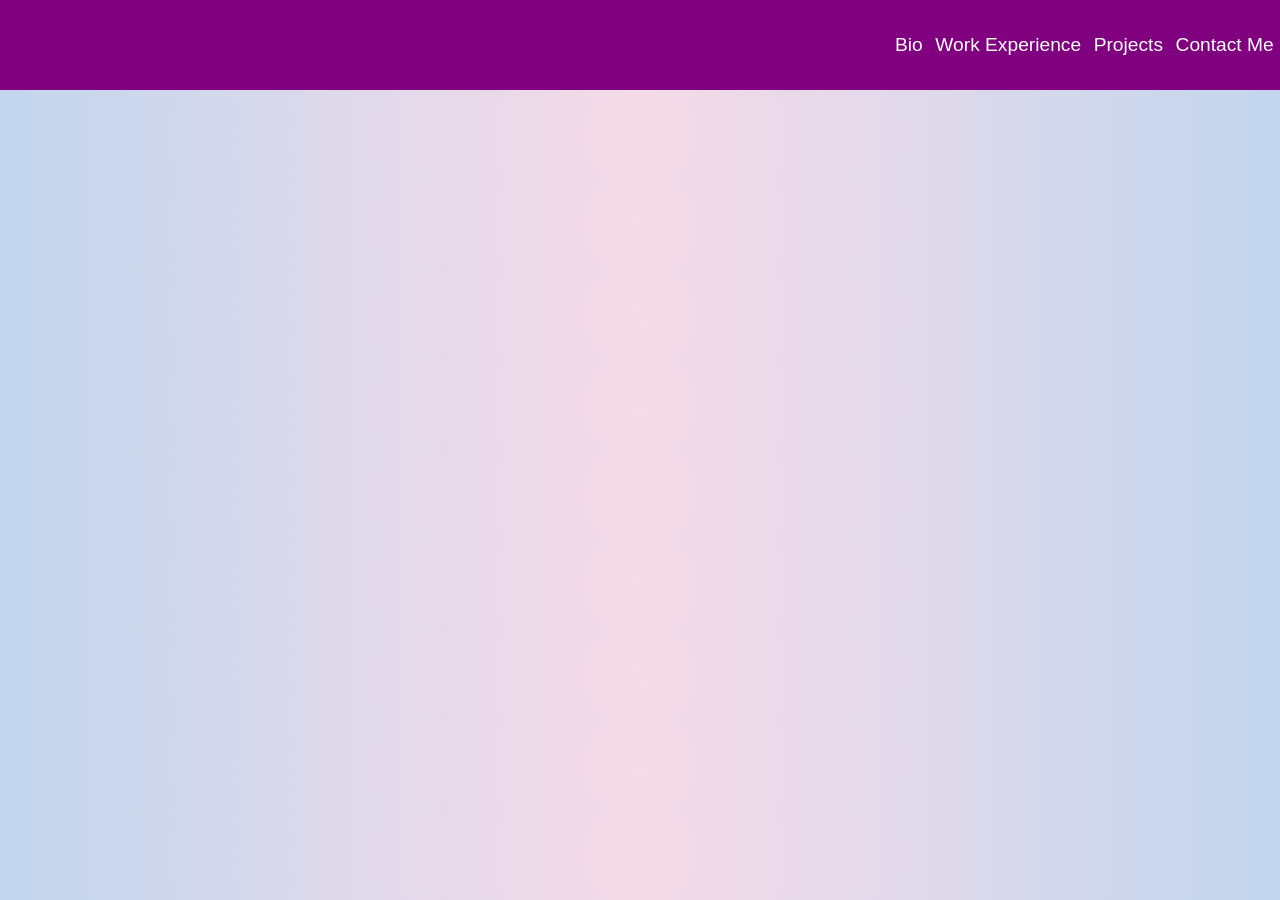
==== Contact.html @ 3256a187 "project Setup and Navbar Setup Files created for the different pages. Basic Navbar added to all page" ====
<!DOCTYPE html>
<html lang="en">
  <head>
    <meta charset="UTF-8" />
    <meta http-equiv="X-UA-Compatible" content="IE=edge" />
    <meta name="viewport" content="width=device-width, initial-scale=1.0" />
    <title>Contact Me</title>
    <link
      rel="stylesheet"
      href="https://cdn.jsdelivr.net/npm/bootstrap@5.0.2/dist/css/bootstrap.min.css"
    />
    <link rel="stylesheet" href="styles.css" />
    <link rel="stylesheet" href="Contact.css" />
    <script src="https://ajax.googleapis.com/ajax/libs/jquery/3.1.0/jquery.min.js"></script>
    <script defer src="Contact.js"></script>
  </head>
  <body></body>
</html>
---- styles.css ----
* {
  box-sizing: border-box;
}

:root {
  --white: #ffffff;
  --gray1: #333333;
  --gray2: #555555;
  --gray3: #cccccc;
  --gray4: #aaaaaa;

  --black: #080808;
  --teal: #006060;
  --lightteal: #008080;
  --purple: #800080;
  --navy: #000080;
  --cyan: #17a2b8;
  --violetred: #c71585;
  --red: #ff0000;
  --orange: #ffa500;
  --green: #006400;
}

body {
  font-family: "Open Sans", "Helvetica Neue", sans-serif;
  font-size: 1.2em;
  color: var(--gray1);
}

h1 {
  text-align: center;
}

form {
  width: 400px;
}

.grid-item {
  padding: 10px;
  background-color: var(--purple);
  color: var(--white);
  font-size: 2.4em;
  text-align: center;
}
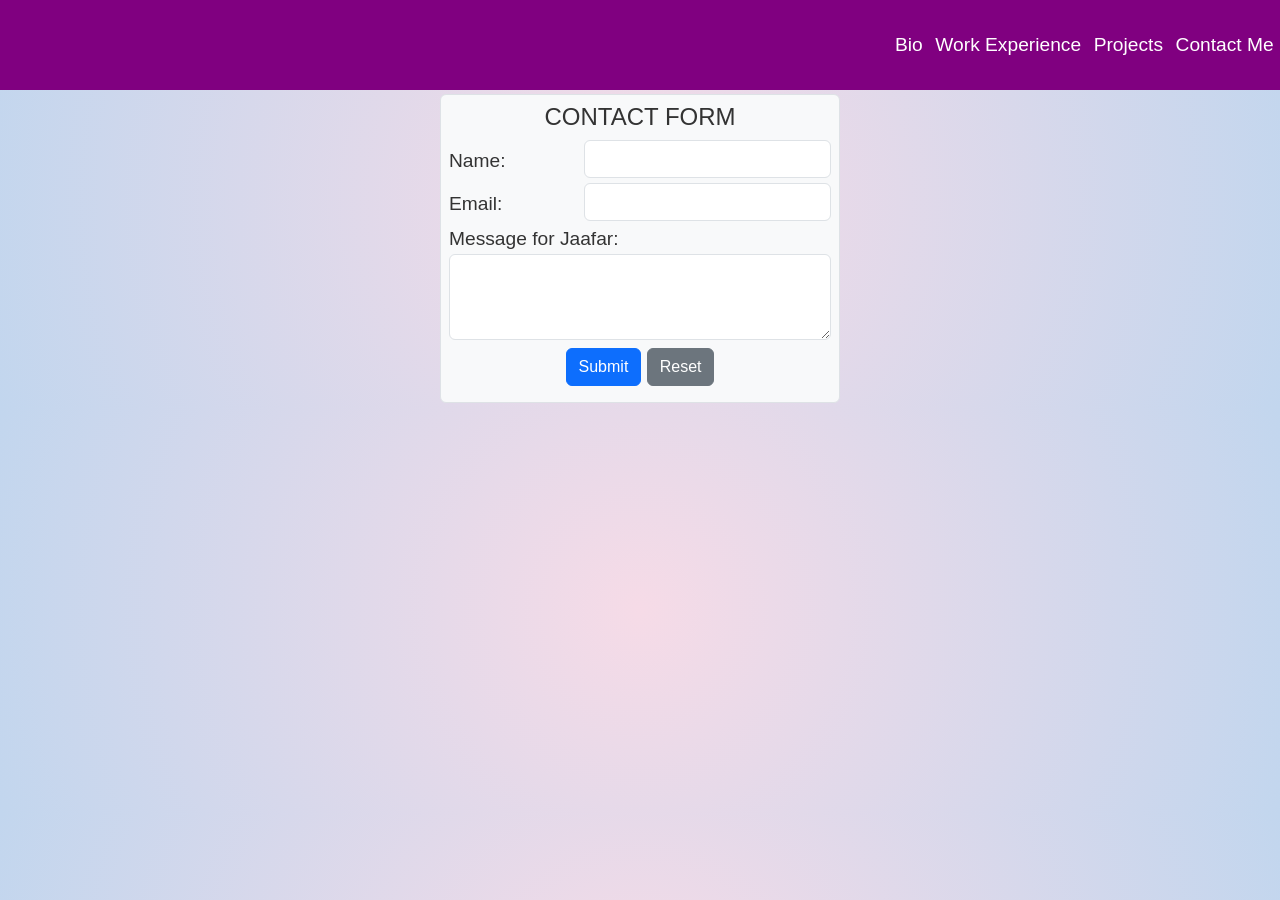
==== commit 97d8909b: "basic contact form basic contact form added. based on for from hw 3. Edited for current needs" ====
--- a/Contact.html
+++ b/Contact.html
@@ -14,5 +14,41 @@
     <script src="https://ajax.googleapis.com/ajax/libs/jquery/3.1.0/jquery.min.js"></script>
     <script defer src="Contact.js"></script>
   </head>
-  <body></body>
+  <body>
+    <main class="container p-1">
+      <form class="bg-light border rounded mx-auto p-2" action="">
+        <p class="h4 text-center text-uppercase">contact form</p>
+        <div class="form-group row">
+          <label for="username" class="col-md-4 col-form-label">Name:</label>
+          <div class="col-md-8">
+            <input
+              type="text"
+              class="form-control"
+              id="username"
+              name="username"
+            />
+          </div>
+        </div>
+        <div class="form-group row">
+          <label for="email" class="col-md-4 col-form-label">Email:</label>
+          <div class="col-md-8">
+            <input type="email" class="form-control" id="email" name="email" />
+          </div>
+        </div>
+        <div class="form-group">
+          <label for="message">Message for Jaafar:</label>
+          <textarea
+            class="form-control"
+            rows="3"
+            id="message"
+            name="message"
+          ></textarea>
+        </div>
+        <div class="text-center">
+          <button class="btn btn-primary my-2" type="submit">Submit</button>
+          <button class="btn btn-secondary my-2" type="reset">Reset</button>
+        </div>
+      </form>
+    </main>
+  </body>
 </html>
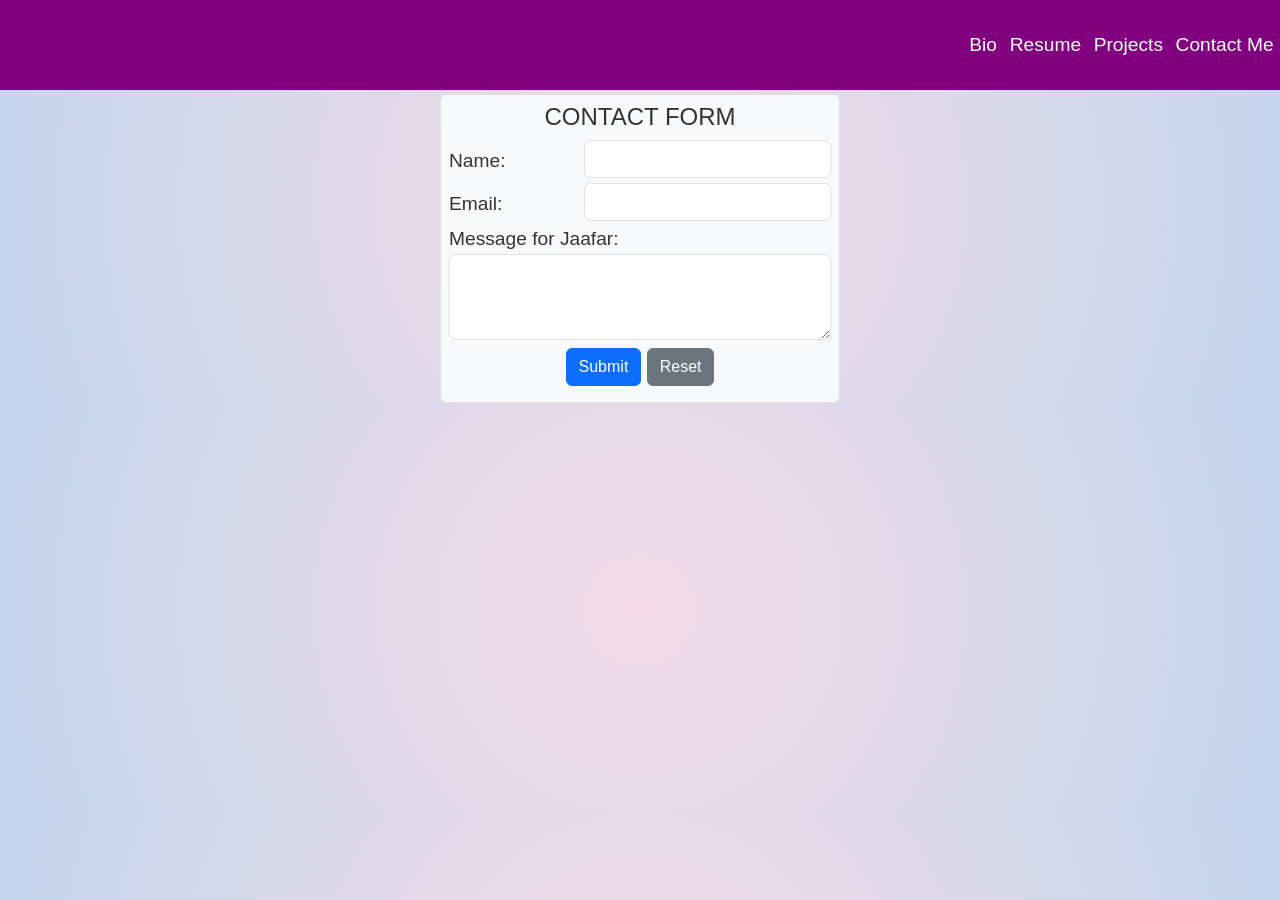
==== commit f5206217: "Addition of submission to console log and name refactoring on click of submit it will now console lo" ====
--- a/Contact.html
+++ b/Contact.html
@@ -19,14 +19,9 @@
       <form class="bg-light border rounded mx-auto p-2" action="">
         <p class="h4 text-center text-uppercase">contact form</p>
         <div class="form-group row">
-          <label for="username" class="col-md-4 col-form-label">Name:</label>
+          <label for="name" class="col-md-4 col-form-label">Name:</label>
           <div class="col-md-8">
-            <input
-              type="text"
-              class="form-control"
-              id="username"
-              name="username"
-            />
+            <input type="text" class="form-control" id="name" name="name" />
           </div>
         </div>
         <div class="form-group row">
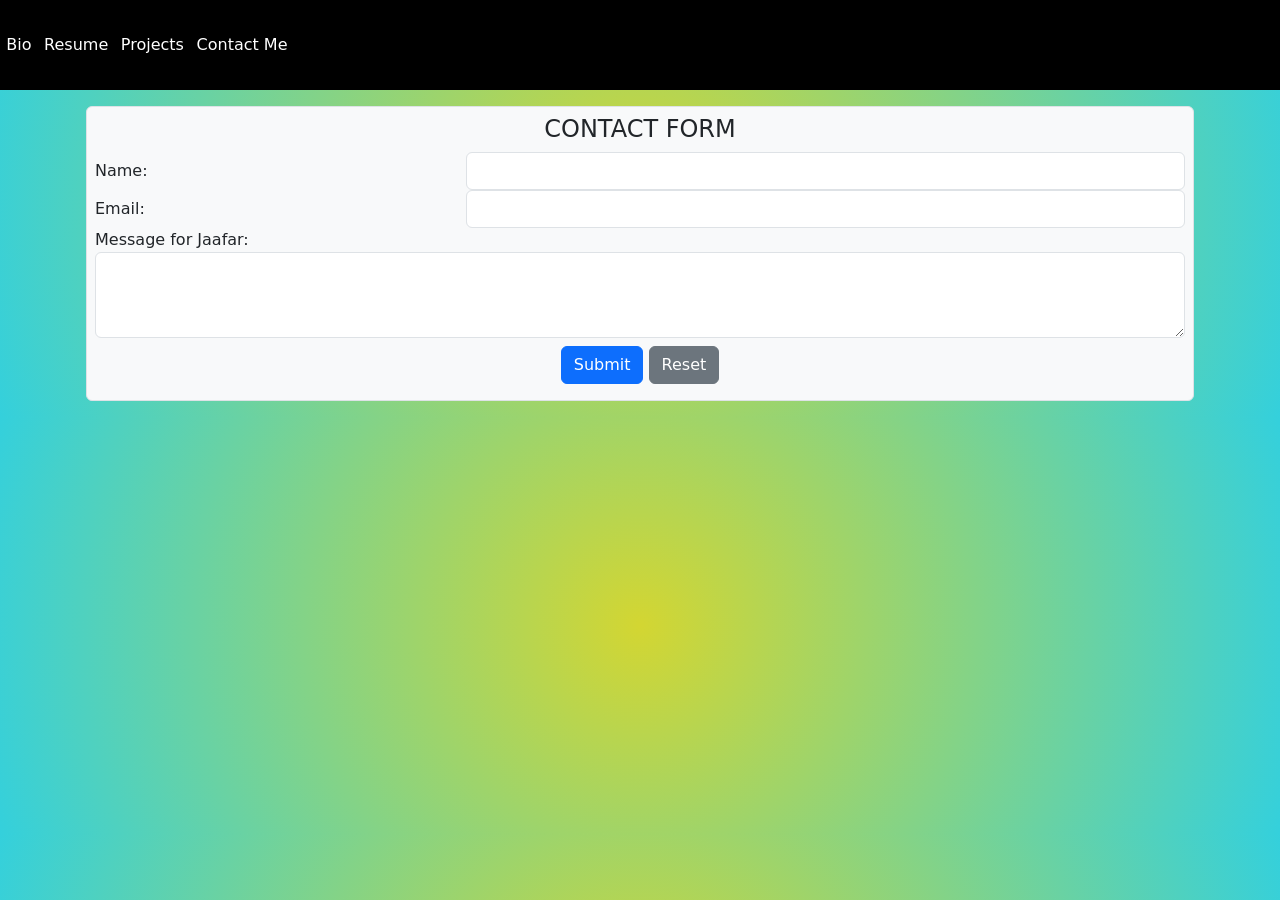
==== commit 337ab51a: "Theme update Website changed to a new theme. removal of unneeded code" ====
--- a/Contact.html
+++ b/Contact.html
@@ -6,17 +6,24 @@
     <meta name="viewport" content="width=device-width, initial-scale=1.0" />
     <title>Contact Me</title>
     <link
+      href="https://cdn.jsdelivr.net/npm/bootstrap@5.3.0-alpha1/dist/css/bootstrap.min.css"
       rel="stylesheet"
-      href="https://cdn.jsdelivr.net/npm/bootstrap@5.0.2/dist/css/bootstrap.min.css"
+      integrity="sha384-GLhlTQ8iRABdZLl6O3oVMWSktQOp6b7In1Zl3/Jr59b6EGGoI1aFkw7cmDA6j6gD"
+      crossorigin="anonymous"
     />
-    <link rel="stylesheet" href="styles.css" />
+    <script
+      defer
+      src="https://cdn.jsdelivr.net/npm/bootstrap@5.3.0-alpha1/dist/js/bootstrap.bundle.min.js"
+      integrity="sha384-w76AqPfDkMBDXo30jS1Sgez6pr3x5MlQ1ZAGC+nuZB+EYdgRZgiwxhTBTkF7CXvN"
+      crossorigin="anonymous"
+    ></script>
     <link rel="stylesheet" href="Contact.css" />
     <script src="https://ajax.googleapis.com/ajax/libs/jquery/3.1.0/jquery.min.js"></script>
     <script defer src="Contact.js"></script>
   </head>
-  <body>
-    <main class="container p-1">
-      <form class="bg-light border rounded mx-auto p-2" action="">
+  <body id="pagebody">
+    <main class="container p-3">
+      <form class="bg-light border rounded mx-auto p-2 w-md-75" action="">
         <p class="h4 text-center text-uppercase">contact form</p>
         <div class="form-group row">
           <label for="name" class="col-md-4 col-form-label">Name:</label>
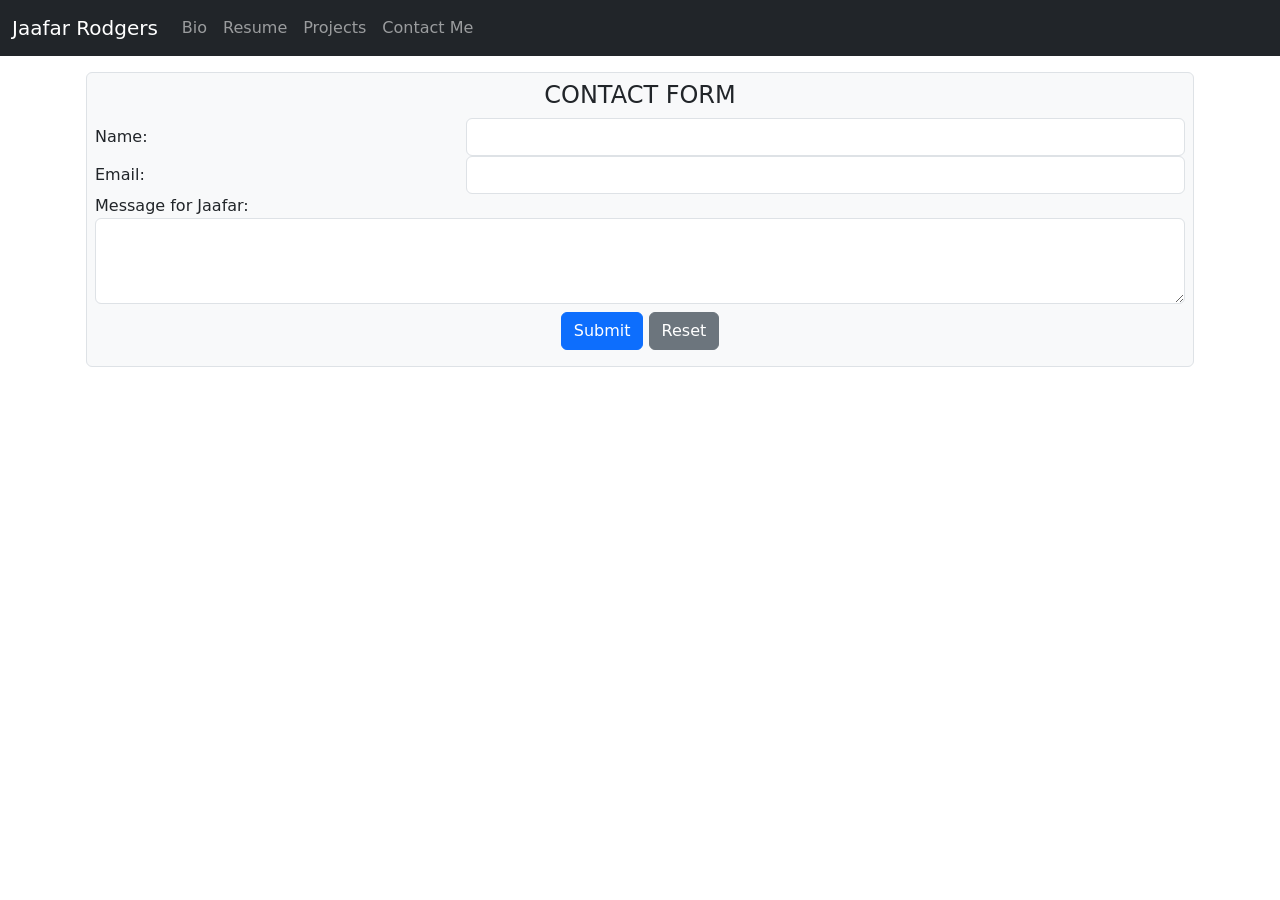
==== commit f140fb1e: "GitHub link fix and theme work fixing of broken link and theme fixes" ====
--- a/Contact.html
+++ b/Contact.html
@@ -18,6 +18,7 @@
       crossorigin="anonymous"
     ></script>
     <link rel="stylesheet" href="Contact.css" />
+    <link rel="stylesheet" href="styles.css" />
     <script src="https://ajax.googleapis.com/ajax/libs/jquery/3.1.0/jquery.min.js"></script>
     <script defer src="Contact.js"></script>
   </head>
